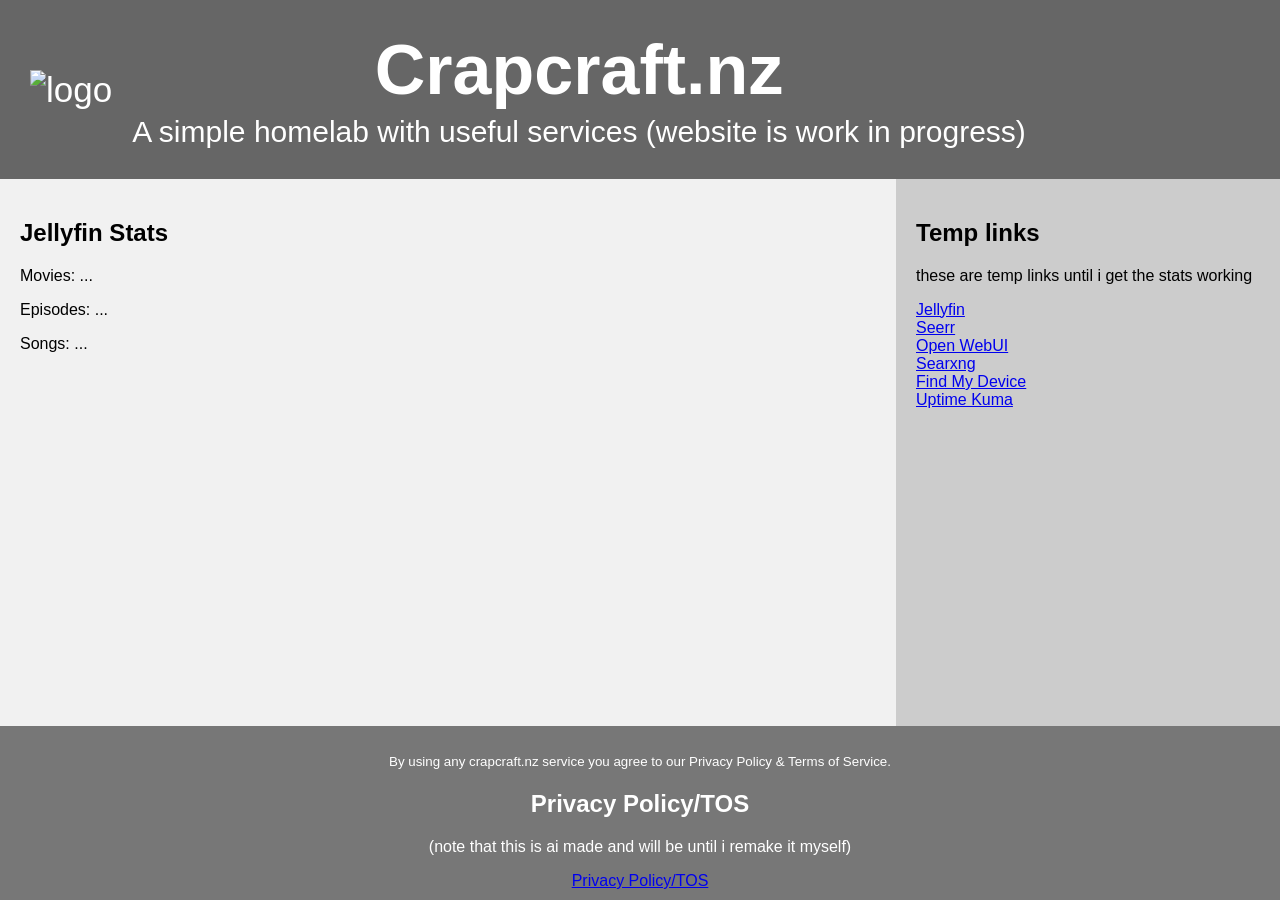
==== homepage/index.html @ 76f7f157 "moving the needed files and updating README" ====
<!DOCTYPE html>
<html lang="en">
<head>
    <meta charset="UTF-8">
    <meta name="viewport" content="width=device-width, initial-scale=1.0">
    
    <title>Crapcraft.nz</title>
    
    <link rel="icon" type="image/x-icon" href="https://cdn.crapcraft.nz/u/favicon.ico">

    <link rel="stylesheet" href="styles.css">
</head>
<body>
<header>
    <img src="https://cdn.crapcraft.nz/raw/5HyVtn.png" alt="logo">
    
    <div class="header-front-text">
        <h1>Crapcraft.nz</h1>
        <p>A simple homelab with useful services (website is work in progress)</p>
    </div>
</header>

<main>
    <article>
        <h1>Jellyfin Stats</h1>
        <p>Movies: <span id="movie-count">...</span></p>
        <p>Episodes: <span id="series-count">...</span></p>
        <p>Songs: <span id="song-count">...</span></p>
    </article>
    <nav>
        <h2>Temp links</h2>
        <p>these are temp links until i get the stats working</p>
        <ul>
            <li><a href="https://jellyfin.crapcraft.nz">Jellyfin</a></li>
            <li><a href="https://seerr.crapcraft.nz">Seerr</a></li>
            <li><a href="https://ai.crapcraft.nz">Open WebUI</a></li>
            <li><a href="https://searxng.crapcraft.nz">Searxng</a></li>
            <li><a href="https://fmd.crapcraft.nz">Find My Device</a></li>
            <li><a href="https://uptime.crapcraft.nz">Uptime Kuma</a></li>
        </ul>
    </nav>
</main>
<footer>
    <p><small>By using any crapcraft.nz service you agree to our Privacy Policy & Terms of Service.</small></p>
    <h2>Privacy Policy/TOS</h2>
    <p>(note that this is ai made and will be until i remake it myself)</p>
    <a href="https://privacy.crapcraft.nz">Privacy Policy/TOS</a>
</footer>
    <script>
        fetch('./stats.json')
            .then(response => response.json())
            .then(data => {
                document.getElementById("movie-count").textContent = data.MovieCount
                document.getElementById("series-count").textContent = data.EpisodeCount
                document.getElementById("song-count").textContent = data.SongCount
            });
    </script>
</body>
</html>
---- homepage/styles.css ----
/* W3 schools code planning to use/rewrite*/

* {
  box-sizing: border-box;
}

body {
  margin: 0;
  font-family: Arial, Helvetica, sans-serif;
  min-height: 100vh;
  display: flex; flex-direction: column;
}

/* Style the header */
header {
  background-color: #666;
  padding: 30px;
  align-items: center; /* vertically center the text */
  text-align: center; /* comment this if you dont want the text to be centred */
  gap: 20px;
  color: white;
  display: flex;
  font-size: 35px;
}

.header-front-text h1 {
    margin: 0;
}

.header-front-text p {
    margin: 5px 0 0;
    font-size: 30px; /* make paragraph smaller comparative to h1 */
}

nav ul {
  list-style-type: none;
  padding: 0;
}

/* Create two columns/boxes that floats next to each other */
nav {
  width: 30%;
  background: #ccc;
  padding: 20px;
}

/* Style the list inside the menu */
nav ul {
  list-style-type: none;
  padding: 0;
}

article {
  padding: 20px;
  width: 70%;
  background-color: #f1f1f1;
}

/* Clear floats after the columns */
section::after {
  content: "";
  display: table;
  clear: both;
}

/* Style the footer */
footer {
  background-color: #777;
  padding: 10px;
  text-align: center;
  color: white;
  width: 100%;
}

main {
  display: flex;
  flex: 1;
}

.main {

}

/* Responsive layout - makes the two columns/boxes stack on top of each other instead of next to each other, on small screens */
@media (max-width: 600px) {
  nav, article {
    width: 100%;
    height: auto;
  }
}
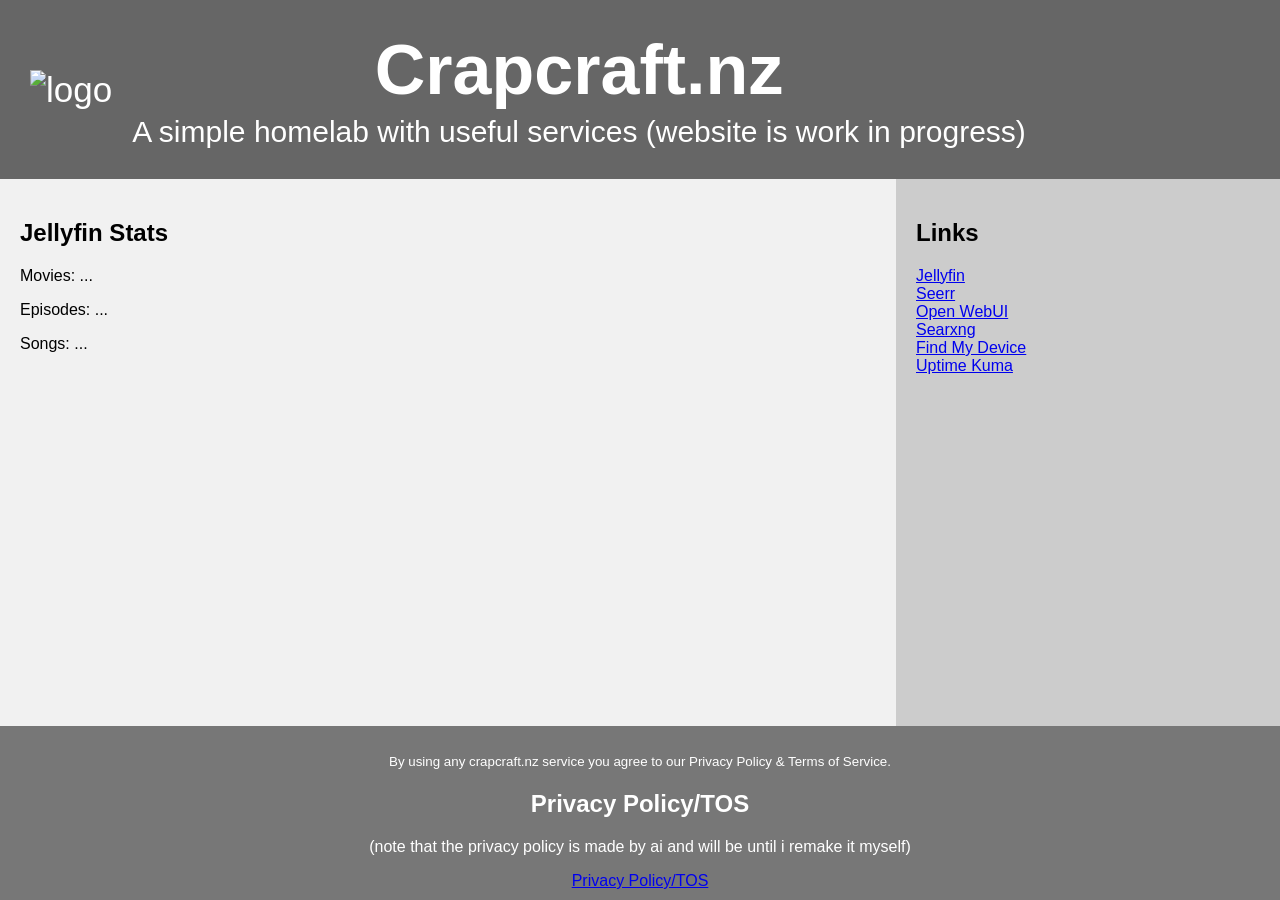
==== commit b7472467: "updaing the index.html" ====
--- a/homepage/index.html
+++ b/homepage/index.html
@@ -28,8 +28,7 @@
         <p>Songs: <span id="song-count">...</span></p>
     </article>
     <nav>
-        <h2>Temp links</h2>
-        <p>these are temp links until i get the stats working</p>
+        <h2>Links</h2>
         <ul>
             <li><a href="https://jellyfin.crapcraft.nz">Jellyfin</a></li>
             <li><a href="https://seerr.crapcraft.nz">Seerr</a></li>
@@ -43,7 +42,7 @@
 <footer>
     <p><small>By using any crapcraft.nz service you agree to our Privacy Policy & Terms of Service.</small></p>
     <h2>Privacy Policy/TOS</h2>
-    <p>(note that this is ai made and will be until i remake it myself)</p>
+    <p>(note that the privacy policy is made by ai and will be until i remake it myself)</p>
     <a href="https://privacy.crapcraft.nz">Privacy Policy/TOS</a>
 </footer>
     <script>
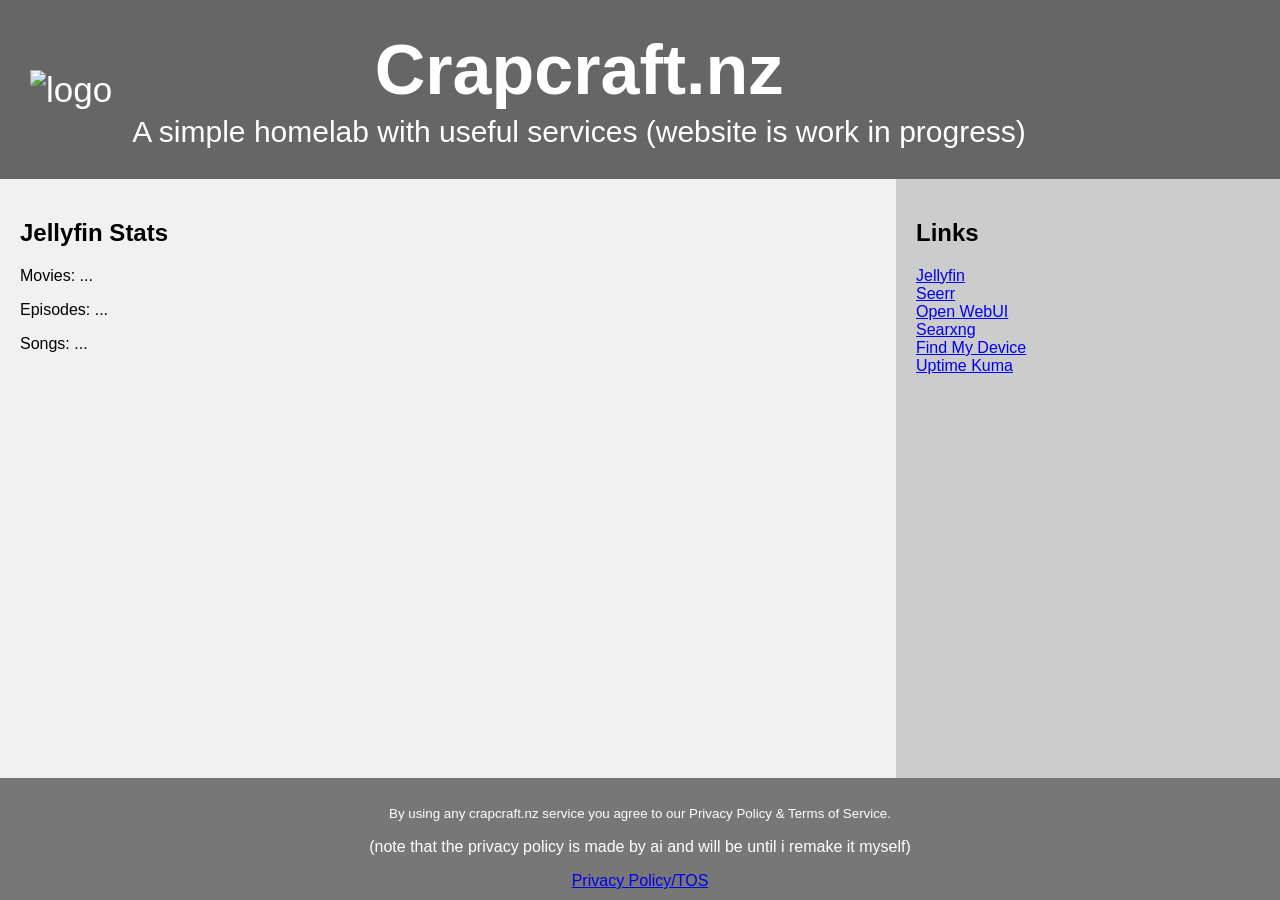
==== commit 4b6faf30: "." ====
--- a/homepage/index.html
+++ b/homepage/index.html
@@ -41,7 +41,6 @@
 </main>
 <footer>
     <p><small>By using any crapcraft.nz service you agree to our Privacy Policy & Terms of Service.</small></p>
-    <h2>Privacy Policy/TOS</h2>
     <p>(note that the privacy policy is made by ai and will be until i remake it myself)</p>
     <a href="https://privacy.crapcraft.nz">Privacy Policy/TOS</a>
 </footer>
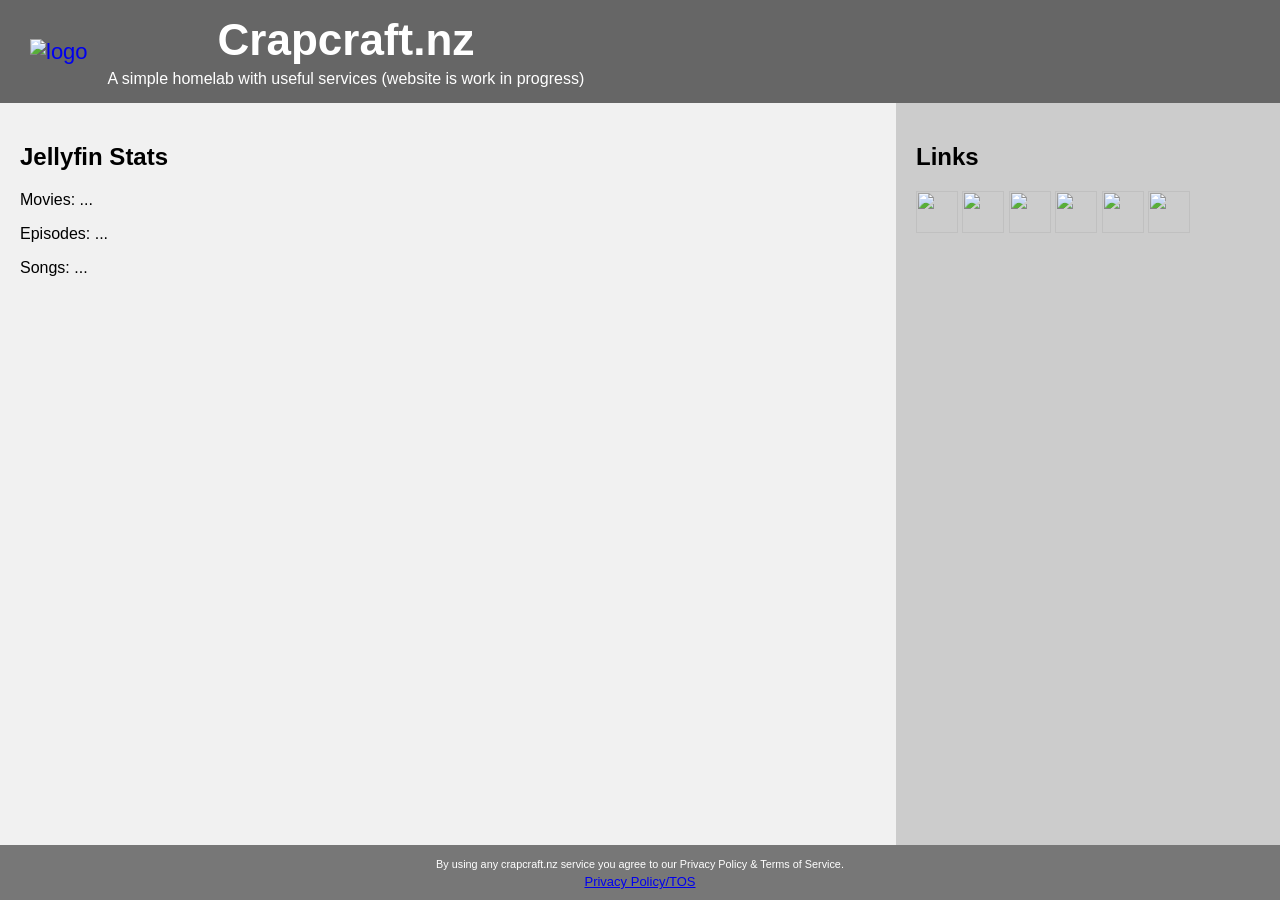
==== commit 1fceb680: "updated the css ton make footer and header smaller and to remove ul from css edited the html to make" ====
--- a/homepage/index.html
+++ b/homepage/index.html
@@ -12,8 +12,9 @@
 </head>
 <body>
 <header>
-    <img src="https://cdn.crapcraft.nz/raw/5HyVtn.png" alt="logo">
-    
+    <a href="https://crapcraft.nz">
+        <img src="https://cdn.crapcraft.nz/raw/5HyVtn.png" alt="logo">
+    </a>
     <div class="header-front-text">
         <h1>Crapcraft.nz</h1>
         <p>A simple homelab with useful services (website is work in progress)</p>
@@ -29,20 +30,29 @@
     </article>
     <nav>
         <h2>Links</h2>
-        <ul>
-            <li><a href="https://jellyfin.crapcraft.nz">Jellyfin</a></li>
-            <li><a href="https://seerr.crapcraft.nz">Seerr</a></li>
-            <li><a href="https://ai.crapcraft.nz">Open WebUI</a></li>
-            <li><a href="https://searxng.crapcraft.nz">Searxng</a></li>
-            <li><a href="https://fmd.crapcraft.nz">Find My Device</a></li>
-            <li><a href="https://uptime.crapcraft.nz">Uptime Kuma</a></li>
-        </ul>
+            <a href="https://jellyfin.crapcraft.nz">
+                <img src="https://cdn.crapcraft.nz/u/jellyfin.png" style="width:42px;height:42px;">
+            </a>
+            <a href="https://seerr.crapcraft.nz">
+                <img src="https://cdn.crapcraft.nz/u/seerr.png" style="width:42px;height:42px;">
+            </a>
+            <a href="https://ai.crapcraft.nz">
+                <img src="https://cdn.crapcraft.nz/u/open-webui.png" style="width:42px;height:42px;">
+            </a>
+            <a href="https://searxng.crapcraft.nz">
+                <img src="https://cdn.crapcraft.nz/u/searxng.png" style="width:42px;height:42px;">
+            </a>
+            <a href="https://fmd.crapcraft.nz">
+                <img src="https://cdn.crapcraft.nz/u/fmd.png" style="width:42px;height:42px;">
+            </a>
+            <a href="https://uptime.crapcraft.nz">
+                <img src="https://cdn.crapcraft.nz/u/uptime-kuma.png" style="width:42px;height:42px;">
+            </a>
     </nav>
 </main>
 <footer>
     <p><small>By using any crapcraft.nz service you agree to our Privacy Policy & Terms of Service.</small></p>
-    <p>(note that the privacy policy is made by ai and will be until i remake it myself)</p>
-    <a href="https://privacy.crapcraft.nz">Privacy Policy/TOS</a>
+    <p><a href="https://crapcraft.nz/privacy">Privacy Policy/TOS</a></p>
 </footer>
     <script>
         fetch('./stats.json')
--- a/homepage/styles.css
+++ b/homepage/styles.css
@@ -1,5 +1,3 @@
-/* W3 schools code planning to use/rewrite*/
-
 * {
   box-sizing: border-box;
 }
@@ -11,16 +9,24 @@
   display: flex; flex-direction: column;
 }
 
-/* Style the header */
 header {
   background-color: #666;
-  padding: 30px;
-  align-items: center; /* vertically center the text */
-  text-align: center; /* comment this if you dont want the text to be centred */
+  padding: 15px 30px;
+  align-items: center;
+  text-align: center;
   gap: 20px;
   color: white;
   display: flex;
-  font-size: 35px;
+  font-size: 22px;
+}
+
+header img {
+  height: 60px;
+  width: auto;
+}
+
+header a {
+    text-decoration: none;
 }
 
 .header-front-text h1 {
@@ -29,25 +35,17 @@
 
 .header-front-text p {
     margin: 5px 0 0;
-    font-size: 30px; /* make paragraph smaller comparative to h1 */
+    font-size: 16px;
 }
 
-nav ul {
-  list-style-type: none;
-  padding: 0;
-}
-
-/* Create two columns/boxes that floats next to each other */
 nav {
   width: 30%;
   background: #ccc;
   padding: 20px;
 }
 
-/* Style the list inside the menu */
-nav ul {
-  list-style-type: none;
-  padding: 0;
+nav a {
+    text-decoration: none;
 }
 
 article {
@@ -56,20 +54,23 @@
   background-color: #f1f1f1;
 }
 
-/* Clear floats after the columns */
 section::after {
   content: "";
   display: table;
   clear: both;
 }
 
-/* Style the footer */
 footer {
   background-color: #777;
-  padding: 10px;
+  padding: 8px 10px;
   text-align: center;
   color: white;
   width: 100%;
+  font-size: 13px;
+}
+
+footer p {
+  margin: 3px 0;
 }
 
 main {
@@ -77,11 +78,6 @@
   flex: 1;
 }
 
-.main {
-
-}
-
-/* Responsive layout - makes the two columns/boxes stack on top of each other instead of next to each other, on small screens */
 @media (max-width: 600px) {
   nav, article {
     width: 100%;
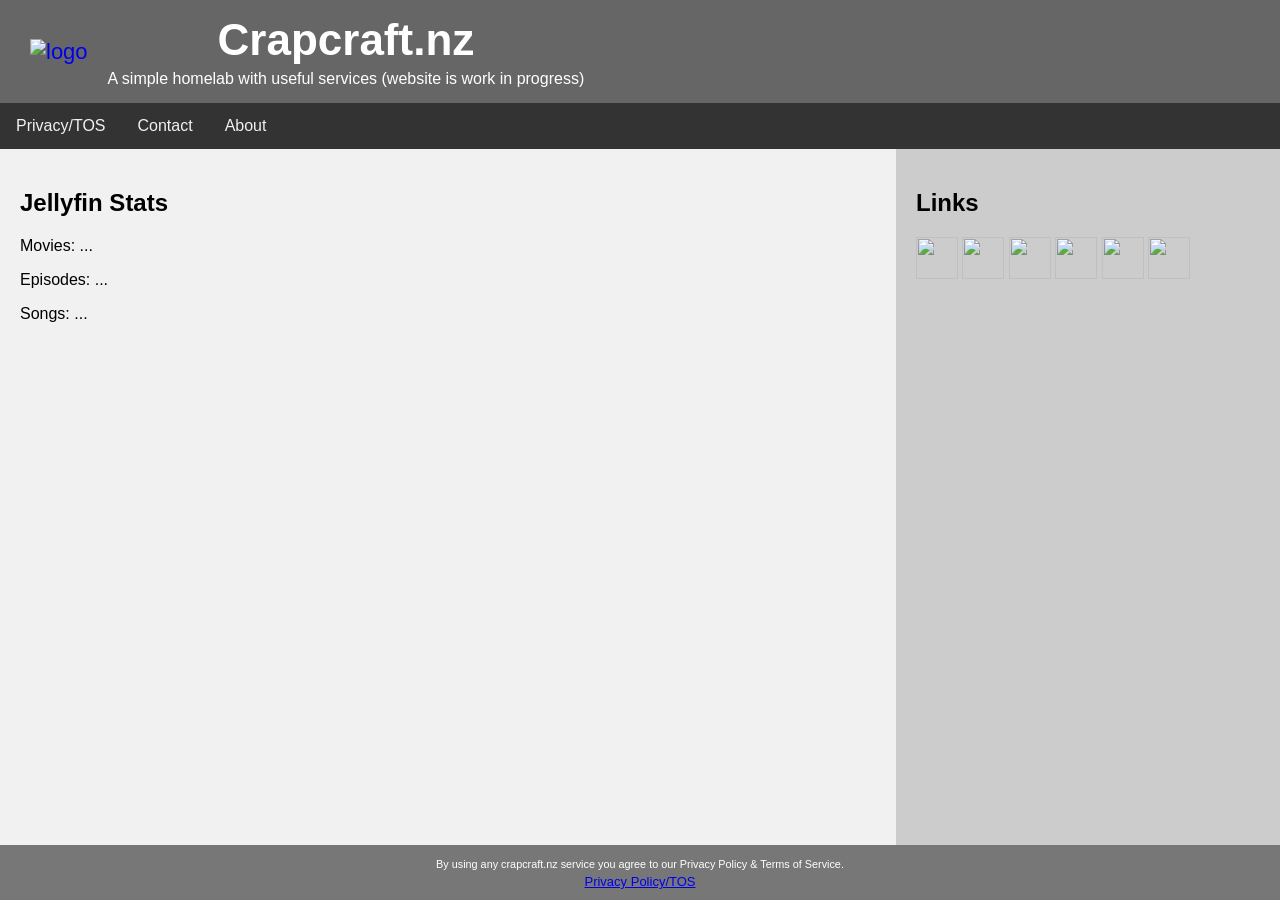
==== commit fe22d73c: "adding a top nav bar" ====
--- a/homepage/index.html
+++ b/homepage/index.html
@@ -20,7 +20,11 @@
         <p>A simple homelab with useful services (website is work in progress)</p>
     </div>
 </header>
-
+<ul class="topnav">
+  <li><a href="/privacy">Privacy/TOS</a></li>
+  <li><a href="/contact">Contact</a></li>
+  <li><a href="/about">About</a></li>
+</ul>
 <main>
     <article>
         <h1>Jellyfin Stats</h1>
--- a/homepage/styles.css
+++ b/homepage/styles.css
@@ -78,6 +78,29 @@
   flex: 1;
 }
 
+/* Style the topnav */
+ul.topnav {
+  display: flex;
+  list-style-type: none;
+  margin: 0;
+  padding: 0;
+  background-color: #333333;
+}
+
+/* Style links in topnav */
+ul.topnav li a {
+  display: block;
+  color: #f1f1f1;
+  padding: 14px 16px;
+  text-decoration: none;
+}
+
+/* Change color on hover */
+ul.topnav li a:hover {
+  background-color: #dddddd;
+  color: black;
+}
+
 @media (max-width: 600px) {
   nav, article {
     width: 100%;
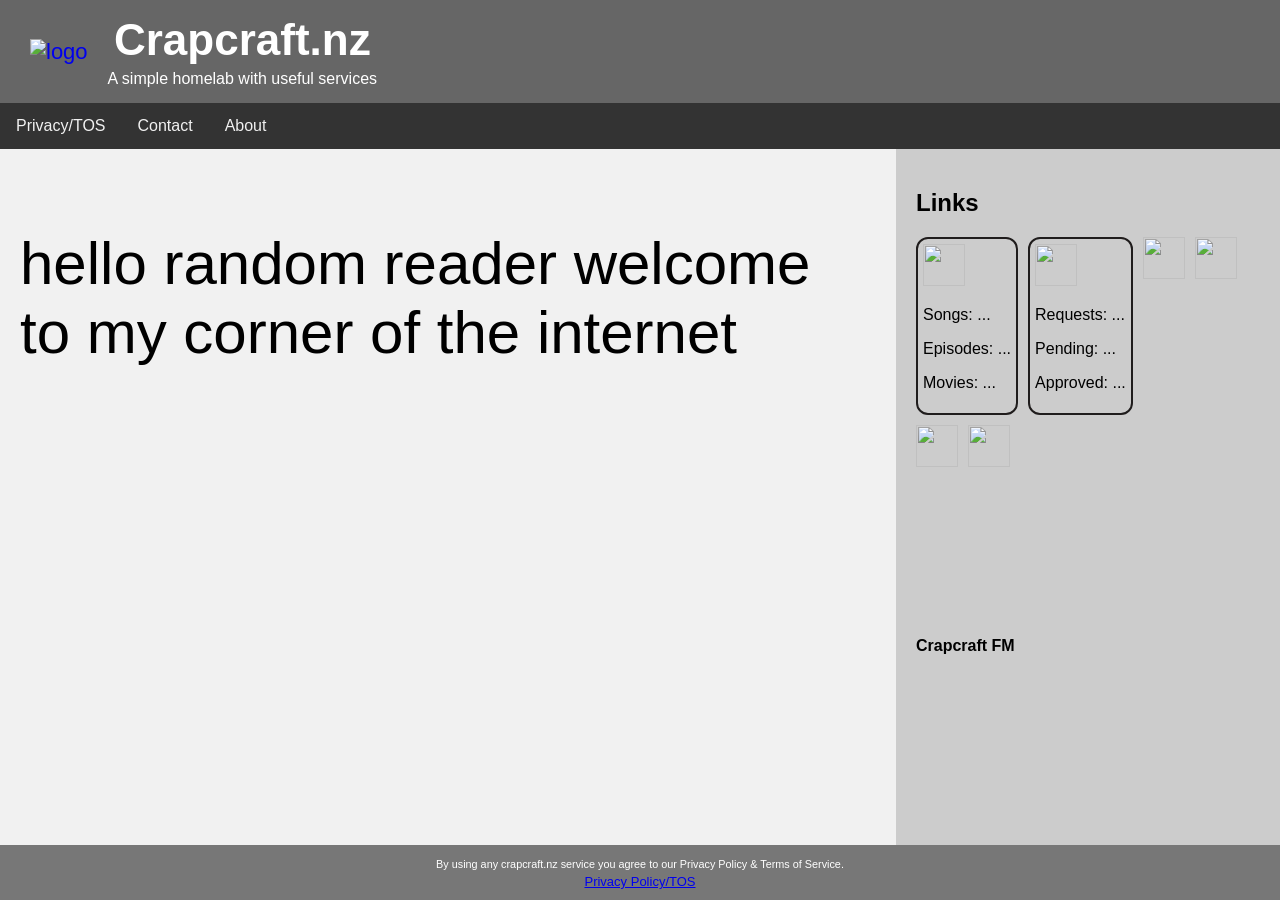
==== commit c2813839: "adding seerr stats to the python code and the html and also improving the design of the website" ====
--- a/homepage/index.html
+++ b/homepage/index.html
@@ -17,7 +17,7 @@
     </a>
     <div class="header-front-text">
         <h1>Crapcraft.nz</h1>
-        <p>A simple homelab with useful services (website is work in progress)</p>
+        <p>A simple homelab with useful services</p>
     </div>
 </header>
 <ul class="topnav">
@@ -27,19 +27,27 @@
 </ul>
 <main>
     <article>
-        <h1>Jellyfin Stats</h1>
-        <p>Movies: <span id="movie-count">...</span></p>
-        <p>Episodes: <span id="series-count">...</span></p>
-        <p>Songs: <span id="song-count">...</span></p>
+        <p>hello random reader welcome to my corner of the internet</p>
     </article>
     <nav>
         <h2>Links</h2>
-            <a href="https://jellyfin.crapcraft.nz">
-                <img src="https://cdn.crapcraft.nz/u/jellyfin.png" style="width:42px;height:42px;">
-            </a>
-            <a href="https://seerr.crapcraft.nz">
-                <img src="https://cdn.crapcraft.nz/u/seerr.png" style="width:42px;height:42px;">
-            </a>
+        <div class="nav-links">
+            <div class="nav-jf">
+                <a href="https://jellyfin.crapcraft.nz">
+                    <img src="https://cdn.crapcraft.nz/u/jellyfin.png" style="width:42px;height:42px;">
+                </a>
+                <p>Songs: <span id="song-count">...</span></p>
+                <p>Episodes: <span id="series-count">...</span></p>
+                <p>Movies: <span id="movie-count">...</span></p>
+            </div>
+            <div class="nav-seerr">
+                <a href="https://seerr.crapcraft.nz">
+                    <img src="https://cdn.crapcraft.nz/u/seerr.png" style="width:42px;height:42px;">
+                </a>
+                <p>Requests: <span id="requests-total">...</span></p>
+                <p>Pending: <span id="requests-pending">...</span></p>
+                <p>Approved: <span id="requests-approved">...</span></p>
+            </div>
             <a href="https://ai.crapcraft.nz">
                 <img src="https://cdn.crapcraft.nz/u/open-webui.png" style="width:42px;height:42px;">
             </a>
@@ -52,6 +60,11 @@
             <a href="https://uptime.crapcraft.nz">
                 <img src="https://cdn.crapcraft.nz/u/uptime-kuma.png" style="width:42px;height:42px;">
             </a>
+        </div>
+        <div class="nav-frame">
+            <p><strong>Crapcraft FM</strong></p>
+            <iframe src="https://radio.crapcraft.nz/public/homepage/embed?theme=dark&bg_color=262626&rounded=1&hide_volume=1&hide_streams=1" frameborder="0" allowtransparency="true" style="width: 100%; min-height: 150px; height: 150px; border: 0;"></iframe>
+        </div>
     </nav>
 </main>
 <footer>
@@ -65,7 +78,10 @@
                 document.getElementById("movie-count").textContent = data.MovieCount
                 document.getElementById("series-count").textContent = data.EpisodeCount
                 document.getElementById("song-count").textContent = data.SongCount
+                document.getElementById("requests-total").textContent = data.RequestsTotal
+                document.getElementById("requests-pending").textContent = data.RequestsPending
+                document.getElementById("requests-approved").textContent = data.RequestsApproved
             });
     </script>
 </body>
-</html>+</html>
--- a/homepage/styles.css
+++ b/homepage/styles.css
@@ -6,7 +6,8 @@
   margin: 0;
   font-family: Arial, Helvetica, sans-serif;
   min-height: 100vh;
-  display: flex; flex-direction: column;
+  display: flex;
+  flex-direction: column;
 }
 
 header {
@@ -26,32 +27,62 @@
 }
 
 header a {
-    text-decoration: none;
+  text-decoration: none;
 }
 
 .header-front-text h1 {
-    margin: 0;
+  margin: 0;
 }
 
 .header-front-text p {
-    margin: 5px 0 0;
-    font-size: 16px;
+  margin: 5px 0 0;
+  font-size: 16px;
 }
 
 nav {
   width: 30%;
   background: #ccc;
   padding: 20px;
+  display: flex;
+  flex-direction: column;
+}
+
+.nav-links {
+  display: flex;
+  flex-wrap: wrap;
+  gap: 10px;
+  align-items: flex-start;
+}
+
+.nav-frame {
+  margin-top: auto;
+  width: 100%;
+}
+
+.nav-jf {
+  border: 2px solid rgb(31, 28, 28);
+  border-radius: 12px;
+  padding: 5px;
+}
+
+.nav-seerr {
+  border: 2px solid rgb(31, 28, 28);
+  border-radius: 12px;
+  padding: 5px;
 }
 
 nav a {
-    text-decoration: none;
+  text-decoration: none;
 }
 
 article {
   padding: 20px;
   width: 70%;
   background-color: #f1f1f1;
+}
+
+article p {
+  font-size: 60px;
 }
 
 section::after {
@@ -102,8 +133,10 @@
 }
 
 @media (max-width: 600px) {
+  main {
+    flex-direction: column;
+  }
   nav, article {
     width: 100%;
-    height: auto;
   }
 }
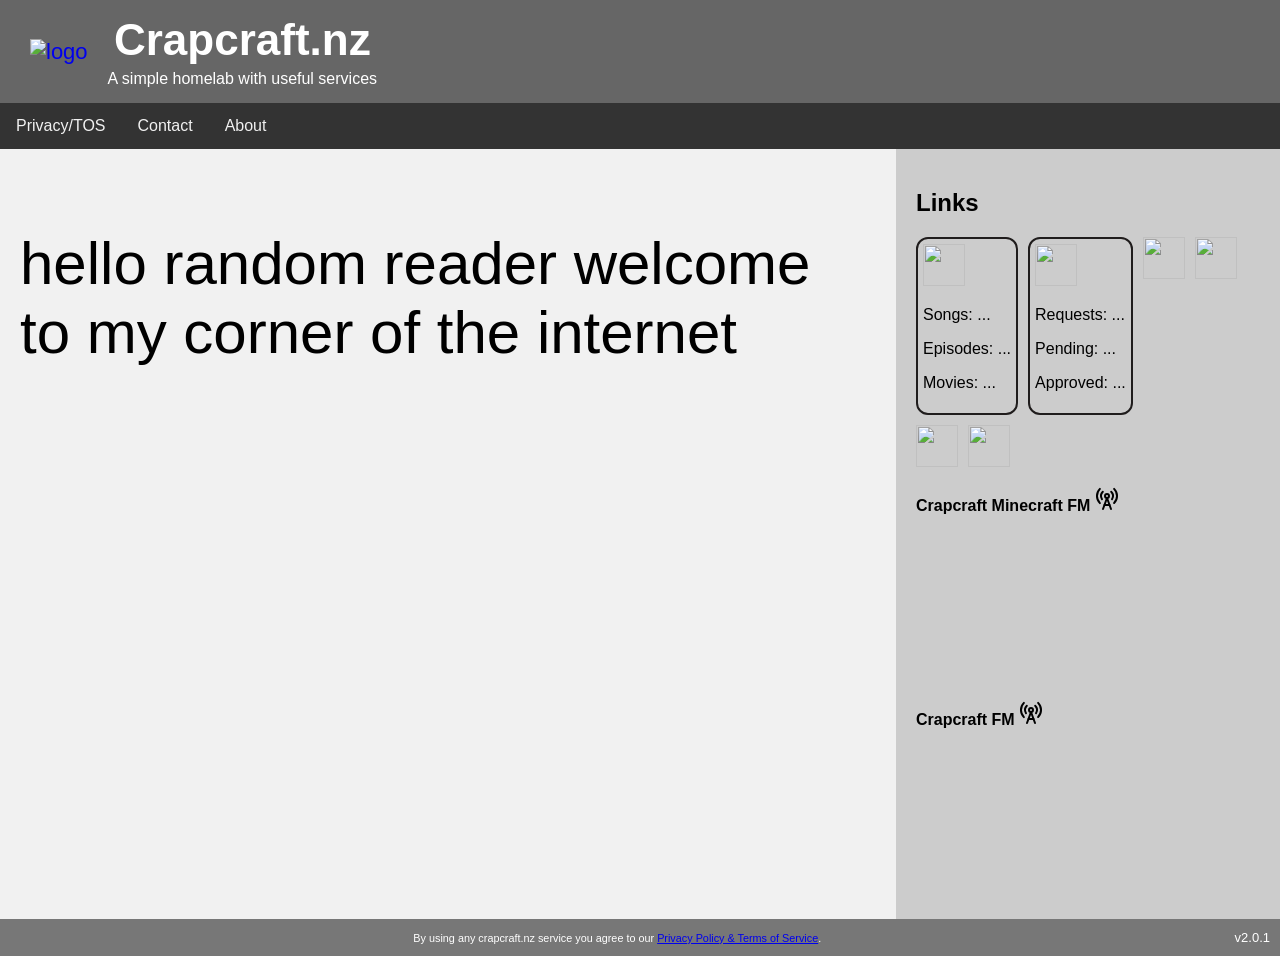
==== commit 9f5647a2: "updating the github to the current production files" ====
--- a/homepage/index.html
+++ b/homepage/index.html
@@ -1,87 +1,120 @@
-<!DOCTYPE html>
+<!doctype html>
 <html lang="en">
-<head>
-    <meta charset="UTF-8">
-    <meta name="viewport" content="width=device-width, initial-scale=1.0">
-    
-    <title>Crapcraft.nz</title>
-    
-    <link rel="icon" type="image/x-icon" href="https://cdn.crapcraft.nz/u/favicon.ico">
+    <head>
+        <meta charset="UTF-8" />
+        <meta name="viewport" content="width=device-width, initial-scale=1.0" />
 
-    <link rel="stylesheet" href="styles.css">
-</head>
-<body>
-<header>
-    <a href="https://crapcraft.nz">
-        <img src="https://cdn.crapcraft.nz/raw/5HyVtn.png" alt="logo">
-    </a>
-    <div class="header-front-text">
-        <h1>Crapcraft.nz</h1>
-        <p>A simple homelab with useful services</p>
-    </div>
-</header>
-<ul class="topnav">
-  <li><a href="/privacy">Privacy/TOS</a></li>
-  <li><a href="/contact">Contact</a></li>
-  <li><a href="/about">About</a></li>
-</ul>
-<main>
-    <article>
-        <p>hello random reader welcome to my corner of the internet</p>
-    </article>
-    <nav>
-        <h2>Links</h2>
-        <div class="nav-links">
-            <div class="nav-jf">
-                <a href="https://jellyfin.crapcraft.nz">
-                    <img src="https://cdn.crapcraft.nz/u/jellyfin.png" style="width:42px;height:42px;">
-                </a>
-                <p>Songs: <span id="song-count">...</span></p>
-                <p>Episodes: <span id="series-count">...</span></p>
-                <p>Movies: <span id="movie-count">...</span></p>
+        <title>Crapcraft.nz</title>
+
+        <link rel="icon" type="image/x-icon" href="https://cdn.crapcraft.nz/u/favicon.ico" />
+
+        <link rel="stylesheet" href="styles.css" />
+    </head>
+    <body>
+        <header>
+            <a href="https://crapcraft.nz">
+                <img src="https://cdn.crapcraft.nz/raw/5HyVtn.png" alt="logo" />
+            </a>
+            <div class="header-front-text">
+                <h1>Crapcraft.nz</h1>
+                <p>A simple homelab with useful services</p>
             </div>
-            <div class="nav-seerr">
-                <a href="https://seerr.crapcraft.nz">
-                    <img src="https://cdn.crapcraft.nz/u/seerr.png" style="width:42px;height:42px;">
-                </a>
-                <p>Requests: <span id="requests-total">...</span></p>
-                <p>Pending: <span id="requests-pending">...</span></p>
-                <p>Approved: <span id="requests-approved">...</span></p>
+        </header>
+        <ul class="topnav">
+            <li><a href="/privacy">Privacy/TOS</a></li>
+            <li><a href="/contact">Contact</a></li>
+            <li><a href="/about">About</a></li>
+        </ul>
+        <main>
+            <article>
+                <p>hello random reader welcome to my corner of the internet</p>
+            </article>
+            <nav>
+                <h2>Links</h2>
+                <div class="nav-links">
+                    <div class="nav-jf">
+                        <a href="https://jellyfin.crapcraft.nz">
+                            <img src="https://cdn.crapcraft.nz/u/jellyfin.png" style="width: 42px; height: 42px" />
+                        </a>
+                        <p>Songs: <span id="song-count">...</span></p>
+                        <p>Episodes: <span id="series-count">...</span></p>
+                        <p>Movies: <span id="movie-count">...</span></p>
+                    </div>
+                    <div class="nav-seerr">
+                        <a href="https://seerr.crapcraft.nz">
+                            <img src="https://cdn.crapcraft.nz/u/seerr.png" style="width: 42px; height: 42px" />
+                        </a>
+                        <p>Requests: <span id="requests-total">...</span></p>
+                        <p>Pending: <span id="requests-pending">...</span></p>
+                        <p>Approved: <span id="requests-approved">...</span></p>
+                    </div>
+                    <a href="https://ai.crapcraft.nz">
+                        <img src="https://cdn.crapcraft.nz/u/open-webui.png" style="width: 42px; height: 42px" />
+                    </a>
+                    <a href="https://searxng.crapcraft.nz">
+                        <img src="https://cdn.crapcraft.nz/u/searxng.png" style="width: 42px; height: 42px" />
+                    </a>
+                    <a href="https://fmd.crapcraft.nz">
+                        <img src="https://cdn.crapcraft.nz/u/fmd.png" style="width: 42px; height: 42px" />
+                    </a>
+                    <a href="https://uptime.crapcraft.nz">
+                        <img src="https://cdn.crapcraft.nz/u/uptime-kuma.png" style="width: 42px; height: 42px" />
+                    </a>
+                </div>
+                <div class="nav-frame">
+                    <p>
+                        <strong
+                            >Crapcraft Minecraft FM
+                            <img
+                                src="[data-uri]"
+                        /></strong>
+                    </p>
+                    <iframe
+                        src="https://radio.crapcraft.nz/public/homepage/embed?theme=dark&bg_color=262626&rounded=1&hide_volume=1&hide_streams=1"
+                        frameborder="0"
+                        allowtransparency="true"
+                        style="width: 100%; min-height: 150px; height: 150px; border: 0"
+                    ></iframe>
+                    <p>
+                        <strong
+                            >Crapcraft FM
+                            <img
+                                src="[data-uri]"
+                        /></strong>
+                    </p>
+                    <iframe
+                        src="https://radio.crapcraft.nz/public/crapcraft.nz/embed?theme=dark&bg_color=262626&rounded=1&hide_volume=1&hide_streams=1"
+                        frameborder="0"
+                        allowtransparency="true"
+                        style="width: 100%; min-height: 150px; height: 150px; border: 0"
+                    ></iframe>
+                </div>
+            </nav>
+        </main>
+        <footer>
+            <div class="footer-content">
+                <p>
+                    <small
+                        >By using any crapcraft.nz service you agree to our
+                        <a href="https://crapcraft.nz/privacy">Privacy Policy & Terms of Service</a>.</small
+                    >
+                </p>
             </div>
-            <a href="https://ai.crapcraft.nz">
-                <img src="https://cdn.crapcraft.nz/u/open-webui.png" style="width:42px;height:42px;">
-            </a>
-            <a href="https://searxng.crapcraft.nz">
-                <img src="https://cdn.crapcraft.nz/u/searxng.png" style="width:42px;height:42px;">
-            </a>
-            <a href="https://fmd.crapcraft.nz">
-                <img src="https://cdn.crapcraft.nz/u/fmd.png" style="width:42px;height:42px;">
-            </a>
-            <a href="https://uptime.crapcraft.nz">
-                <img src="https://cdn.crapcraft.nz/u/uptime-kuma.png" style="width:42px;height:42px;">
-            </a>
-        </div>
-        <div class="nav-frame">
-            <p><strong>Crapcraft FM</strong></p>
-            <iframe src="https://radio.crapcraft.nz/public/homepage/embed?theme=dark&bg_color=262626&rounded=1&hide_volume=1&hide_streams=1" frameborder="0" allowtransparency="true" style="width: 100%; min-height: 150px; height: 150px; border: 0;"></iframe>
-        </div>
-    </nav>
-</main>
-<footer>
-    <p><small>By using any crapcraft.nz service you agree to our Privacy Policy & Terms of Service.</small></p>
-    <p><a href="https://crapcraft.nz/privacy">Privacy Policy/TOS</a></p>
-</footer>
-    <script>
-        fetch('./stats.json')
-            .then(response => response.json())
-            .then(data => {
-                document.getElementById("movie-count").textContent = data.MovieCount
-                document.getElementById("series-count").textContent = data.EpisodeCount
-                document.getElementById("song-count").textContent = data.SongCount
-                document.getElementById("requests-total").textContent = data.RequestsTotal
-                document.getElementById("requests-pending").textContent = data.RequestsPending
-                document.getElementById("requests-approved").textContent = data.RequestsApproved
-            });
-    </script>
-</body>
+            <div class="footer-version">
+                <p>v2.0.1</p>
+            </div>
+        </footer>
+        <script>
+            fetch("./stats.json")
+                .then(response => response.json())
+                .then(data => {
+                    document.getElementById("movie-count").textContent = data.MovieCount;
+                    document.getElementById("series-count").textContent = data.EpisodeCount;
+                    document.getElementById("song-count").textContent = data.SongCount;
+                    document.getElementById("requests-total").textContent = data.RequestsTotal;
+                    document.getElementById("requests-pending").textContent = data.RequestsPending;
+                    document.getElementById("requests-approved").textContent = data.RequestsApproved;
+                });
+        </script>
+    </body>
 </html>
--- a/homepage/styles.css
+++ b/homepage/styles.css
@@ -1,142 +1,155 @@
 * {
-  box-sizing: border-box;
+    box-sizing: border-box;
 }
 
 body {
-  margin: 0;
-  font-family: Arial, Helvetica, sans-serif;
-  min-height: 100vh;
-  display: flex;
-  flex-direction: column;
+    margin: 0;
+    font-family: Arial, Helvetica, sans-serif;
+    min-height: 100vh;
+    display: flex;
+    flex-direction: column;
 }
 
 header {
-  background-color: #666;
-  padding: 15px 30px;
-  align-items: center;
-  text-align: center;
-  gap: 20px;
-  color: white;
-  display: flex;
-  font-size: 22px;
+    background-color: #666;
+    padding: 15px 30px;
+    align-items: center;
+    text-align: center;
+    gap: 20px;
+    color: white;
+    display: flex;
+    font-size: 22px;
 }
 
 header img {
-  height: 60px;
-  width: auto;
+    height: 60px;
+    width: auto;
 }
 
 header a {
-  text-decoration: none;
+    text-decoration: none;
 }
 
 .header-front-text h1 {
-  margin: 0;
+    margin: 0;
 }
 
 .header-front-text p {
-  margin: 5px 0 0;
-  font-size: 16px;
+    margin: 5px 0 0;
+    font-size: 16px;
 }
 
 nav {
-  width: 30%;
-  background: #ccc;
-  padding: 20px;
-  display: flex;
-  flex-direction: column;
+    width: 30%;
+    background: #ccc;
+    padding: 20px;
+    display: flex;
+    flex-direction: column;
 }
 
 .nav-links {
-  display: flex;
-  flex-wrap: wrap;
-  gap: 10px;
-  align-items: flex-start;
+    display: flex;
+    flex-wrap: wrap;
+    gap: 10px;
+    align-items: flex-start;
 }
 
 .nav-frame {
-  margin-top: auto;
-  width: 100%;
+    margin-top: auto;
+    width: 100%;
 }
 
 .nav-jf {
-  border: 2px solid rgb(31, 28, 28);
-  border-radius: 12px;
-  padding: 5px;
+    border: 2px solid rgb(31, 28, 28);
+    border-radius: 12px;
+    padding: 5px;
 }
 
 .nav-seerr {
-  border: 2px solid rgb(31, 28, 28);
-  border-radius: 12px;
-  padding: 5px;
+    border: 2px solid rgb(31, 28, 28);
+    border-radius: 12px;
+    padding: 5px;
 }
 
 nav a {
-  text-decoration: none;
+    text-decoration: none;
 }
 
 article {
-  padding: 20px;
-  width: 70%;
-  background-color: #f1f1f1;
+    padding: 20px;
+    width: 70%;
+    background-color: #f1f1f1;
 }
 
 article p {
-  font-size: 60px;
+    font-size: 60px;
 }
 
 section::after {
-  content: "";
-  display: table;
-  clear: both;
+    content: "";
+    display: table;
+    clear: both;
 }
 
 footer {
-  background-color: #777;
-  padding: 8px 10px;
-  text-align: center;
-  color: white;
-  width: 100%;
-  font-size: 13px;
+    background-color: #777;
+    padding: 8px 10px;
+    color: white;
+    width: 100%;
+    font-size: 13px;
+    display: flex;
+    justify-content: space-between;
+    align-items: center;
+}
+
+.footer-content {
+    flex: 1;
+    text-align: center;
+}
+
+.footer-version {
+    white-space: nowrap;
+    padding-left: 10px;
 }
 
 footer p {
-  margin: 3px 0;
+    margin: 3px 0;
 }
 
 main {
-  display: flex;
-  flex: 1;
+    display: flex;
+    flex: 1;
 }
 
 /* Style the topnav */
 ul.topnav {
-  display: flex;
-  list-style-type: none;
-  margin: 0;
-  padding: 0;
-  background-color: #333333;
+    display: flex;
+    list-style-type: none;
+    margin: 0;
+    padding: 0;
+    background-color: #333333;
 }
 
 /* Style links in topnav */
 ul.topnav li a {
-  display: block;
-  color: #f1f1f1;
-  padding: 14px 16px;
-  text-decoration: none;
+    display: block;
+    color: #f1f1f1;
+    padding: 14px 16px;
+    text-decoration: none;
 }
 
 /* Change color on hover */
 ul.topnav li a:hover {
-  background-color: #dddddd;
-  color: black;
+    background-color: #dddddd;
+    color: black;
 }
 
 @media (max-width: 600px) {
-  main {
-    flex-direction: column;
-  }
-  nav, article {
-    width: 100%;
-  }
-}+    main {
+        flex-direction: column;
+    }
+    nav,
+    article {
+        width: 100%;
+    }
+}
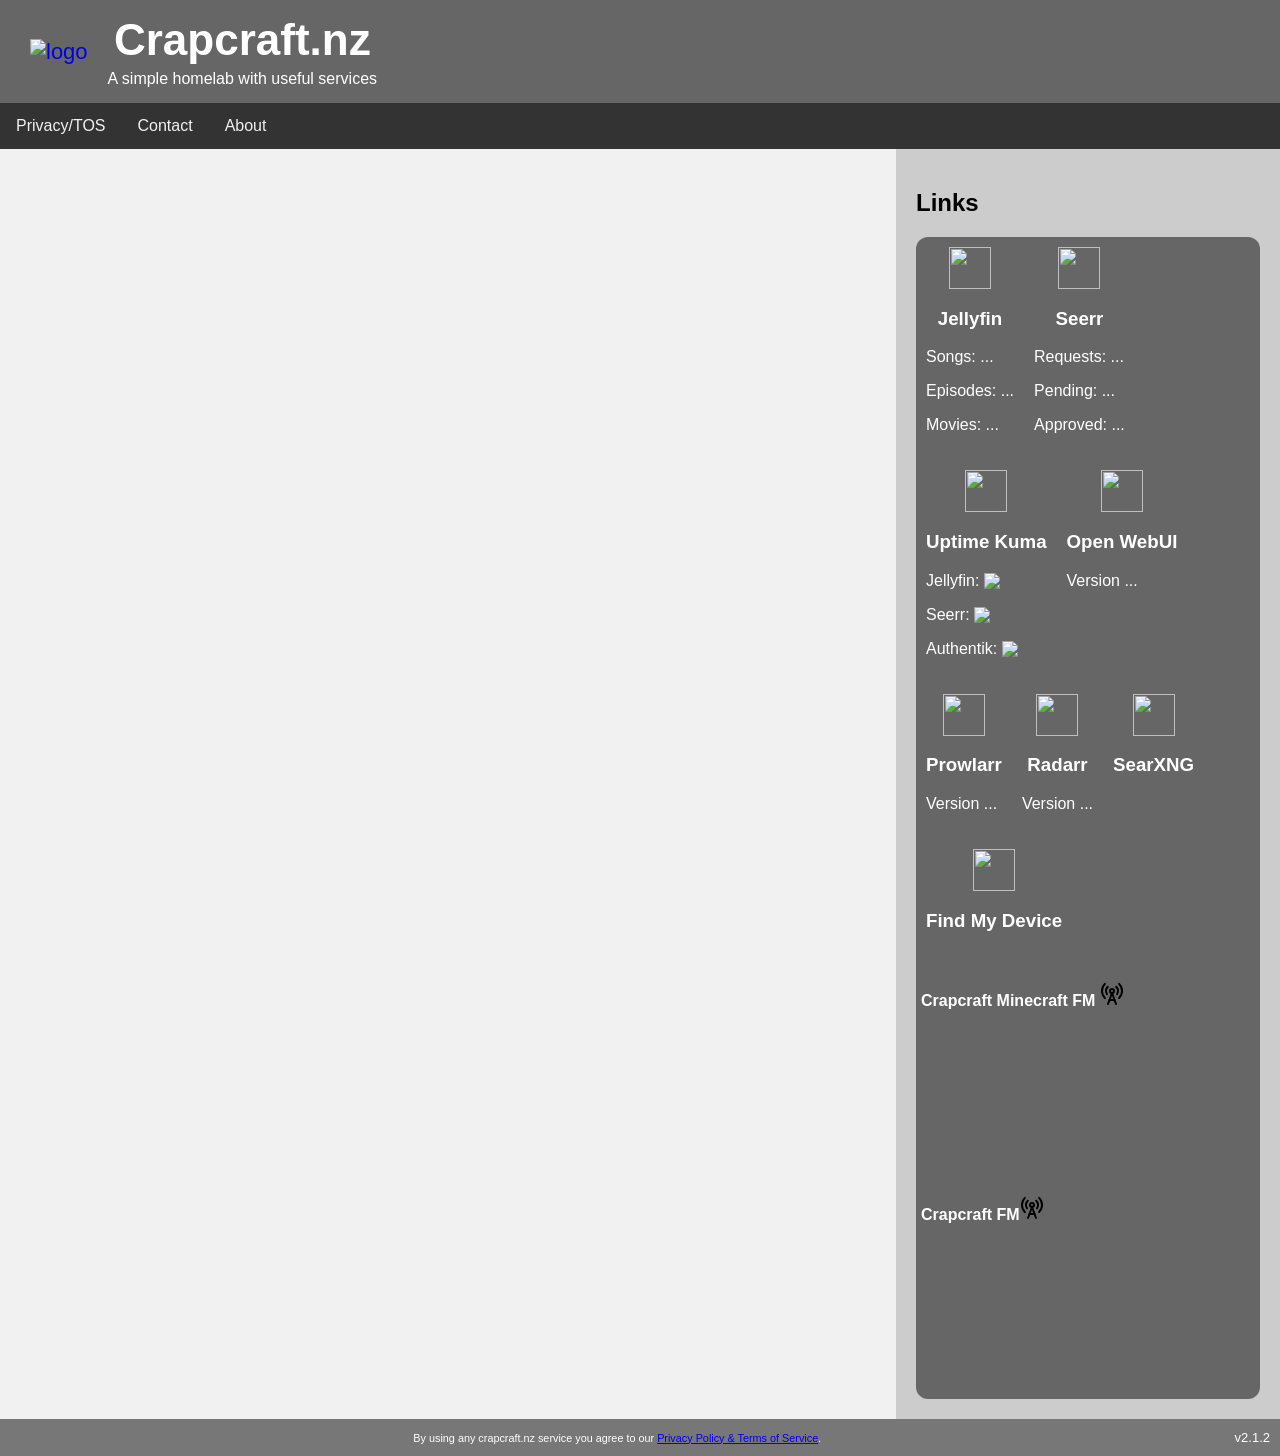
==== commit 32af8f59: "updating the repo with current code" ====
--- a/homepage/index.html
+++ b/homepage/index.html
@@ -6,14 +6,14 @@
 
         <title>Crapcraft.nz</title>
 
-        <link rel="icon" type="image/x-icon" href="https://cdn.crapcraft.nz/u/favicon.ico" />
+        <link rel="icon" type="image/x-icon" href="favicon.ico" />
 
         <link rel="stylesheet" href="styles.css" />
     </head>
     <body>
         <header>
             <a href="https://crapcraft.nz">
-                <img src="https://cdn.crapcraft.nz/raw/5HyVtn.png" alt="logo" />
+                <img src="logo.png" alt="logo" />
             </a>
             <div class="header-front-text">
                 <h1>Crapcraft.nz</h1>
@@ -27,67 +27,78 @@
         </ul>
         <main>
             <article>
-                <p>hello random reader welcome to my corner of the internet</p>
+                <!--<p>hello random reader welcome to my corner of the internet</p>-->
             </article>
             <nav>
                 <h2>Links</h2>
                 <div class="nav-links">
-                    <div class="nav-jf">
+                    <div class="nav-box">
                         <a href="https://jellyfin.crapcraft.nz">
-                            <img src="https://cdn.crapcraft.nz/u/jellyfin.png" style="width: 42px; height: 42px" />
+                            <img src="https://cdn.jsdelivr.net/gh/homarr-labs/dashboard-icons/svg/jellyfin.svg" style="width: 42px; height: 42px; align-items: center;" />
                         </a>
+                        <h3><a href="https://jellyfin.crapcraft.nz">Jellyfin</a></h3>
                         <p>Songs: <span id="song-count">...</span></p>
                         <p>Episodes: <span id="series-count">...</span></p>
                         <p>Movies: <span id="movie-count">...</span></p>
                     </div>
-                    <div class="nav-seerr">
+                    <div class="nav-box">
                         <a href="https://seerr.crapcraft.nz">
-                            <img src="https://cdn.crapcraft.nz/u/seerr.png" style="width: 42px; height: 42px" />
+                            <img src="https://cdn.jsdelivr.net/gh/homarr-labs/dashboard-icons/svg/seerr.svg" style="width: 42px; height: 42px" />
                         </a>
+                        <h3><a href="https://Seerr.crapcraft.nz">Seerr</a></h3>
                         <p>Requests: <span id="requests-total">...</span></p>
                         <p>Pending: <span id="requests-pending">...</span></p>
                         <p>Approved: <span id="requests-approved">...</span></p>
                     </div>
-                    <a href="https://ai.crapcraft.nz">
-                        <img src="https://cdn.crapcraft.nz/u/open-webui.png" style="width: 42px; height: 42px" />
-                    </a>
-                    <a href="https://searxng.crapcraft.nz">
-                        <img src="https://cdn.crapcraft.nz/u/searxng.png" style="width: 42px; height: 42px" />
-                    </a>
-                    <a href="https://fmd.crapcraft.nz">
-                        <img src="https://cdn.crapcraft.nz/u/fmd.png" style="width: 42px; height: 42px" />
-                    </a>
-                    <a href="https://uptime.crapcraft.nz">
-                        <img src="https://cdn.crapcraft.nz/u/uptime-kuma.png" style="width: 42px; height: 42px" />
-                    </a>
+                    <div class="nav-box">
+                        <a href="https://uptime.crapcraft.nz">
+                            <img src="https://cdn.jsdelivr.net/gh/homarr-labs/dashboard-icons/svg/uptime-kuma.svg" style="width: 42px; height: 42px" />
+                        </a>
+                        <h3><a href="https://uptime.crapcraft.nz">Uptime Kuma</a></h3>
+                        <p>Jellyfin: <img src="https://uptime.crapcraft.nz/api/badge/1/status" style="vertical-align: middle;"></p>
+                        <p>Seerr: <img src="https://uptime.crapcraft.nz/api/badge/5/status" style="vertical-align: middle;"></p>
+                        <p>Authentik: <img src="https://uptime.crapcraft.nz/api/badge/20/status" style="vertical-align: middle;"></p>
+                    </div>
+                    <div class="nav-box">
+                        <a href="https://ai.crapcraft.nz">
+                            <img src="https://cdn.jsdelivr.net/gh/homarr-labs/dashboard-icons/svg/open-webui.svg" style="width: 42px; height: 42px" />
+                        </a>
+                        <h3><a href="https://ai.crapcraft.nz">Open WebUI</a></h3>
+                        <p>Version <span id="openwebui-version">...</span></p>
+                    </div>
+                    <div class="nav-box">
+                        <a href="https://prowlarr.crapcraft.nz">
+                            <img src="https://cdn.jsdelivr.net/gh/homarr-labs/dashboard-icons/svg/prowlarr.svg" style="width: 42px; height: 42px; align-items: center;" />
+                        </a>
+                        <h3><a href="https://Prowlarr.crapcraft.nz">Prowlarr</a></h3>
+                        <p>Version <span id="prowlarr-version">...</span></p>
+                    </div>
+                    <div class="nav-box">
+                        <a href="https://radarr.crapcraft.nz">
+                            <img src="https://cdn.jsdelivr.net/gh/homarr-labs/dashboard-icons/svg/radarr.svg" style="width: 42px; height: 42px; align-items: center;" />
+                        </a>
+                        <h3><a href="https://radarr.crapcraft.nz">Radarr</a></h3>
+                        <p>Version <span id="radarr-version">...</span></p>
+                    </div>
+                    <div class="nav-box">
+                        <a href="https://searxng.crapcraft.nz">
+                            <img src="https://cdn.jsdelivr.net/gh/homarr-labs/dashboard-icons/svg/searxng.svg" style="width: 42px; height: 42px" />
+                        </a>
+                        <h3><a href="https://searxng.crapcraft.nz">SearXNG</a></h3>
+                    </div>
+                    <div class="nav-box">
+                        <a href="https://fmd.crapcraft.nz">
+                            <img src="https://cdn.jsdelivr.net/gh/homarr-labs/dashboard-icons/svg/fmd.svg" style="width: 42px; height: 42px" />
+                        </a>
+                        <h3><a href="https://fmd.crapcraft.nz">Find My Device</a></h3>
+                    </div>
+                    <div class="nav-frame">
+                    <p><strong>Crapcraft Minecraft FM
+                        <img src="[data-uri]"/></strong></p>
+                        <iframe src="https://radio.crapcraft.nz/public/homepage/embed?theme=dark&bg_color=262626&rounded=1&hide_volume=1&hide_streams=1" frameborder="0" allowtransparency="true" style="width: 100%; min-height: 150px; height: 150px; border: 0"></iframe>
+                        <p><strong>Crapcraft FM<img src="[data-uri]"/></strong></p>
+                        <iframe src="https://radio.crapcraft.nz/public/crapcraft.nz/embed?theme=dark&bg_color=262626&rounded=1&hide_volume=1&hide_streams=1" frameborder="0" allowtransparency="true" style="width: 100%; min-height: 150px; height: 150px; border: 0"></iframe>
                 </div>
-                <div class="nav-frame">
-                    <p>
-                        <strong
-                            >Crapcraft Minecraft FM
-                            <img
-                                src="[data-uri]"
-                        /></strong>
-                    </p>
-                    <iframe
-                        src="https://radio.crapcraft.nz/public/homepage/embed?theme=dark&bg_color=262626&rounded=1&hide_volume=1&hide_streams=1"
-                        frameborder="0"
-                        allowtransparency="true"
-                        style="width: 100%; min-height: 150px; height: 150px; border: 0"
-                    ></iframe>
-                    <p>
-                        <strong
-                            >Crapcraft FM
-                            <img
-                                src="[data-uri]"
-                        /></strong>
-                    </p>
-                    <iframe
-                        src="https://radio.crapcraft.nz/public/crapcraft.nz/embed?theme=dark&bg_color=262626&rounded=1&hide_volume=1&hide_streams=1"
-                        frameborder="0"
-                        allowtransparency="true"
-                        style="width: 100%; min-height: 150px; height: 150px; border: 0"
-                    ></iframe>
                 </div>
             </nav>
         </main>
@@ -101,7 +112,7 @@
                 </p>
             </div>
             <div class="footer-version">
-                <p>v2.0.1</p>
+                <p>v2.1.2</p>
             </div>
         </footer>
         <script>
@@ -114,6 +125,9 @@
                     document.getElementById("requests-total").textContent = data.RequestsTotal;
                     document.getElementById("requests-pending").textContent = data.RequestsPending;
                     document.getElementById("requests-approved").textContent = data.RequestsApproved;
+                    document.getElementById("prowlarr-version").textContent = data.ProwlarrVersion;
+                    document.getElementById("radarr-version").textContent = data.RadarrVersion;
+                    document.getElementById("openwebui-version").textContent = data.OpenwebuiVersion;
                 });
         </script>
     </body>
--- a/homepage/styles.css
+++ b/homepage/styles.css
@@ -1,155 +1,163 @@
 * {
-    box-sizing: border-box;
+  box-sizing: border-box;
 }
 
 body {
-    margin: 0;
-    font-family: Arial, Helvetica, sans-serif;
-    min-height: 100vh;
-    display: flex;
-    flex-direction: column;
+  margin: 0;
+  font-family: Arial, Helvetica, sans-serif;
+  min-height: 100vh;
+  display: flex;
+  flex-direction: column;
 }
 
 header {
-    background-color: #666;
-    padding: 15px 30px;
-    align-items: center;
-    text-align: center;
-    gap: 20px;
-    color: white;
-    display: flex;
-    font-size: 22px;
+  background-color: #666;
+  padding: 15px 30px;
+  align-items: center;
+  text-align: center;
+  gap: 20px;
+  color: white;
+  display: flex;
+  font-size: 22px;
 }
 
 header img {
-    height: 60px;
-    width: auto;
+  height: 60px;
+  width: auto;
 }
 
 header a {
-    text-decoration: none;
+  text-decoration: none;
 }
 
 .header-front-text h1 {
-    margin: 0;
+  margin: 0;
 }
 
 .header-front-text p {
-    margin: 5px 0 0;
-    font-size: 16px;
+  margin: 5px 0 0;
+  font-size: 16px;
 }
 
 nav {
-    width: 30%;
-    background: #ccc;
-    padding: 20px;
-    display: flex;
-    flex-direction: column;
+  width: 30%;
+  background: #ccc;
+  padding: 20px;
+  display: flex;
+  flex-direction: column;
 }
 
 .nav-links {
-    display: flex;
-    flex-wrap: wrap;
-    gap: 10px;
-    align-items: flex-start;
+  display: flex;
+  flex-wrap: wrap;
+  gap: 10px;
+  align-items: flex-start;
+  border-radius: 12px;
+  padding: 5px;
+  background-color:  #666;
+  color: white;
 }
 
 .nav-frame {
-    margin-top: auto;
-    width: 100%;
+  margin-top: auto;
+  width: 100%;
 }
 
-.nav-jf {
-    border: 2px solid rgb(31, 28, 28);
-    border-radius: 12px;
-    padding: 5px;
+.nav-box {
+  padding: 5px;
 }
 
-.nav-seerr {
-    border: 2px solid rgb(31, 28, 28);
-    border-radius: 12px;
-    padding: 5px;
+.nav-box h3 {
+  display: flex;
+  flex-direction: column;
+  align-items: center;
+}
+
+.nav-box a {
+  display: flex;
+  flex-direction: column;
+  align-items: center;
 }
 
 nav a {
-    text-decoration: none;
+  text-decoration: none;
+  color: white;
 }
 
 article {
-    padding: 20px;
-    width: 70%;
-    background-color: #f1f1f1;
+  padding: 20px;
+  width: 70%;
+  background-color: #f1f1f1;
 }
 
 article p {
-    font-size: 60px;
+  font-size: 60px;
 }
 
 section::after {
-    content: "";
-    display: table;
-    clear: both;
+  content: "";
+  display: table;
+  clear: both;
 }
 
 footer {
-    background-color: #777;
-    padding: 8px 10px;
-    color: white;
-    width: 100%;
-    font-size: 13px;
-    display: flex;
-    justify-content: space-between;
-    align-items: center;
+  background-color: #777;
+  padding: 8px 10px;
+  color: white;
+  width: 100%;
+  font-size: 13px;
+  display: flex;
+  justify-content: space-between;
+  align-items: center;
 }
 
 .footer-content {
-    flex: 1;
-    text-align: center;
+  flex: 1;
+  text-align: center;
 }
 
 .footer-version {
-    white-space: nowrap;
-    padding-left: 10px;
+  white-space: nowrap;
+  padding-left: 10px;
 }
 
 footer p {
-    margin: 3px 0;
+  margin: 3px 0;
 }
 
 main {
-    display: flex;
-    flex: 1;
+  display: flex;
+  flex: 1;
 }
 
 /* Style the topnav */
 ul.topnav {
-    display: flex;
-    list-style-type: none;
-    margin: 0;
-    padding: 0;
-    background-color: #333333;
+  display: flex;
+  list-style-type: none;
+  margin: 0;
+  padding: 0;
+  background-color: #333333;
 }
 
 /* Style links in topnav */
 ul.topnav li a {
-    display: block;
-    color: #f1f1f1;
-    padding: 14px 16px;
-    text-decoration: none;
+  display: block;
+  color: #f1f1f1;
+  padding: 14px 16px;
+  text-decoration: none;
 }
 
 /* Change color on hover */
 ul.topnav li a:hover {
-    background-color: #dddddd;
-    color: black;
+  background-color: #dddddd;
+  color: black;
 }
 
 @media (max-width: 600px) {
-    main {
-        flex-direction: column;
-    }
-    nav,
-    article {
-        width: 100%;
-    }
-}
+  main {
+    flex-direction: column;
+  }
+  nav, article {
+    width: 100%;
+  }
+}
